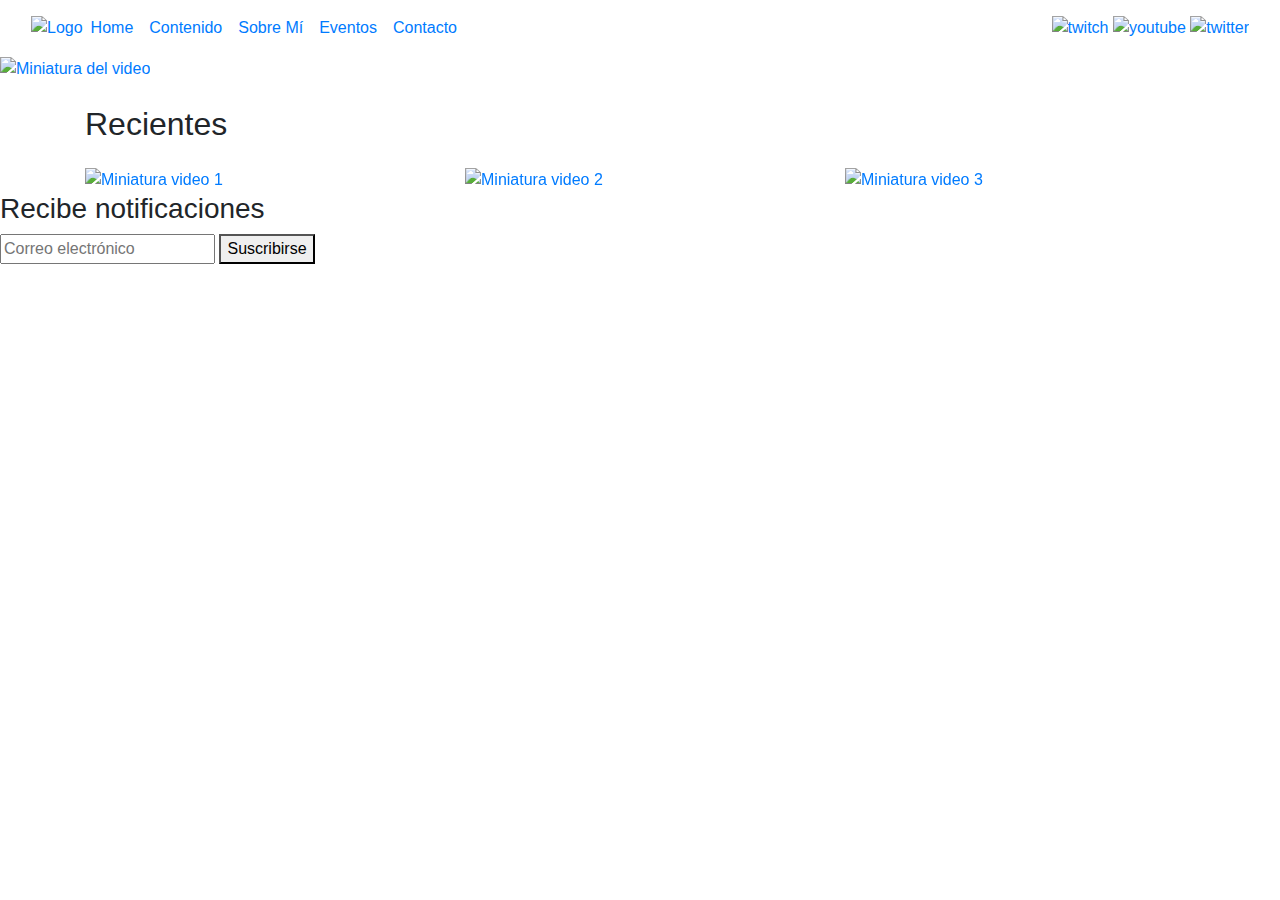
==== index.html @ 82c3791b "Carrusel y arreglo de header" ====
<!DOCTYPE html>
<html lang="en">
<head>
    <meta charset="UTF-8">
    <meta name="viewport" content="width=device-width, initial-scale=1.0">
    <link rel="stylesheet" href="style.css">

    <!-- Bootstrap CSS -->
    <link rel="stylesheet" href="https://cdn.jsdelivr.net/npm/bootstrap@4.3.1/dist/css/bootstrap.min.css" integrity="sha384-ggOyR0iXCbMQv3Xipma34MD+dH/1fQ784/j6cY/iJTQUOhcWr7x9JvoRxT2MZw1T" crossorigin="anonymous">

    <title>DimoWorld</title>
</head>
<body>
    <header>
        <section>
            <nav class="navbar navbar-expand-lg bg-body-tertiary">
                <div class="container-fluid">
                  <a class="logo" href="index.html">
                    <img src="img/logo.png" alt="Logo">
                  </a>
                  <button class="navbar-toggler" type="button" data-bs-toggle="collapse" data-bs-target="#navbarNavAltMarkup" aria-controls="navbarNavAltMarkup" aria-expanded="false" aria-label="Toggle navigation">
                    <span class="navbar-toggler-icon"></span>
                  </button>
                  <div class="collapse navbar-collapse" id="navbarNavAltMarkup">
                    <div class="navbar-nav">
                      <a class="nav-link active" aria-current="page" href="index.html">Home</a>
                      <a class="nav-link" href="menu/contenido.html">Contenido</a>
                      <a class="nav-link" href="menu/sobre-mi.html">Sobre Mí</a>
                      <a class="nav-link" href="menu/eventos.html">Eventos</a>
                      <a class="nav-link" href="menu/contacto.html">Contacto</a>
                    </div>
                  </div>
                    <div class="redes-sociales">
                        <a href="https://www.twitch.tv/dimouy/videos" target="_blank"><img src="img/twitch.png" alt="twitch"></a>
                        <!-- Colocado a modo de ejemplo, cliente aun no tiene Youtube -->
                        <a href="https://www.youtube.com/@yotelocomparo4909" target="_blank"><img src="img/youtube.png" alt="youtube"></a>
                        <!-- Colocado a modo de ejemplo, cliente aun no tiene Twitter -->
                        <a href="https://twitter.com/DIMO_Network" target="_blank"><img src="img/twitter.png" alt="twitter"></a>
                    </div>
                </div>
              </nav>
        </section>
    </header>


    <main>
       <section class="principal"> 
            <a href="https://www.twitch.tv/videos/1963007014?filter=all&sort=time" target="_blank">
                <img src="img/video1.png" alt="Miniatura del video">
            </a>
        </section>

        <section class="recientes-container">
            <div class="container">
                <div class="row">
                    <div class="col">
                        <h2 class="mt-4 mb-4">Recientes</h2>
                    </div>
                </div>
                <div class="row">
                    <div class="col">
                        <section class="recientes">
                            <div id="carouselVideos" class="carousel slide" data-bs-ride="carousel">
                            <div class="carousel-inner">
                              <div class="carousel-item active" data-bs-interval="10">
                                <div class="row">
                                    <div class="col-lg-4">
                                        <a href="https://www.youtube.com/watch?v=jNZIAcnpSLY" target="_blank">
                                            <img src="https://img.youtube.com/vi/jNZIAcnpSLY/hqdefault.jpg" alt="Miniatura video 1">
                                        </a>
                                    </div>
                                    <div class="col-lg-4">
                                        <a href="https://www.youtube.com/watch?v=FsQGLz7Fvig" target="_blank">
                                            <img src="https://img.youtube.com/vi/FsQGLz7Fvig/hqdefault.jpg" alt="Miniatura video 2">
                                        </a>
                                    </div>
                                    <div class="col-lg-4">
                                        <a href="https://www.youtube.com/watch?v=qgTdDr_sN0I" target="_blank">
                                            <img src="https://img.youtube.com/vi/qgTdDr_sN0I/hqdefault.jpg" alt="Miniatura video 3">
                                        </a>
                                    </div>
                                </div>
                                
                              </div>
                              <div class="carousel-item" data-bs-interval="2000">
                                <div class="row">
                                    <div class="col-lg-4">
                                        <a href="https://www.youtube.com/watch?v=CHWD9MPr-ok" target="_blank">
                                            <img src="https://img.youtube.com/vi/CHWD9MPr-ok/hqdefault.jpg" alt="Miniatura video 4">
                                        </a>
                                    </div>
                                    <div class="col-lg-4">
                                        <a href="https://www.youtube.com/watch?v=S-rxwnC7ygg" target="_blank">
                                            <img src="https://img.youtube.com/vi/S-rxwnC7ygg/hqdefault.jpg" alt="Miniatura video 5">
                                        </a>
                                    </div>
                                    <div class="col-lg-4">
                                        <a href="https://www.youtube.com/watch?v=R2Xc50R_74Q" target="_blank">
                                            <img src="https://img.youtube.com/vi/R2Xc50R_74Q/hqdefault.jpg" alt="Miniatura video 6">
                                        </a>
                                    </div>
                                </div>
                              </div>
                              
                            </div>
                                               
                          </div>
                        </section>
                    </div>
                </div>
            </div>
        </section>
    
        
    </main>
    

    <footer>
        <div class="notificaciones">
            <h3>Recibe notificaciones</h3>
            <form>
                <input type="email" placeholder="Correo electrónico" required>
                <button type="submit">Suscribirse</button>
            </form>
        </div>
    </footer>

    <!-- jQuery first, then Popper.js, then Bootstrap JS -->
    <script src="https://code.jquery.com/jquery-3.3.1.slim.min.js" integrity="sha384-q8i/X+965DzO0rT7abK41JStQIAqVgRVzpbzo5smXKp4YfRvH+8abtTE1Pi6jizo" crossorigin="anonymous"></script>
    <script src="https://cdn.jsdelivr.net/npm/popper.js@1.14.7/dist/umd/popper.min.js" integrity="sha384-UO2eT0CpHqdSJQ6hJty5KVphtPhzWj9WO1clHTMGa3JDZwrnQq4sF86dIHNDz0W1" crossorigin="anonymous"></script>
    <script src="https://cdn.jsdelivr.net/npm/bootstrap@4.3.1/dist/js/bootstrap.min.js" integrity="sha384-JjSmVgyd0p3pXB1rRibZUAYoIIy6OrQ6VrjIEaFf/nJGzIxFDsf4x0xIM+B07jRM" crossorigin="anonymous"></script>
    
    <!--Carrusel -->
   <script>
        document.addEventListener('DOMContentLoaded', function() {
            const carouselElement = document.getElementById('carouselVideos');
            const carousel = new bootstrap.Carousel(carouselElement, {
                interval: 2000,
                touch: false
            });
        });
    </script>

</body>
</html>
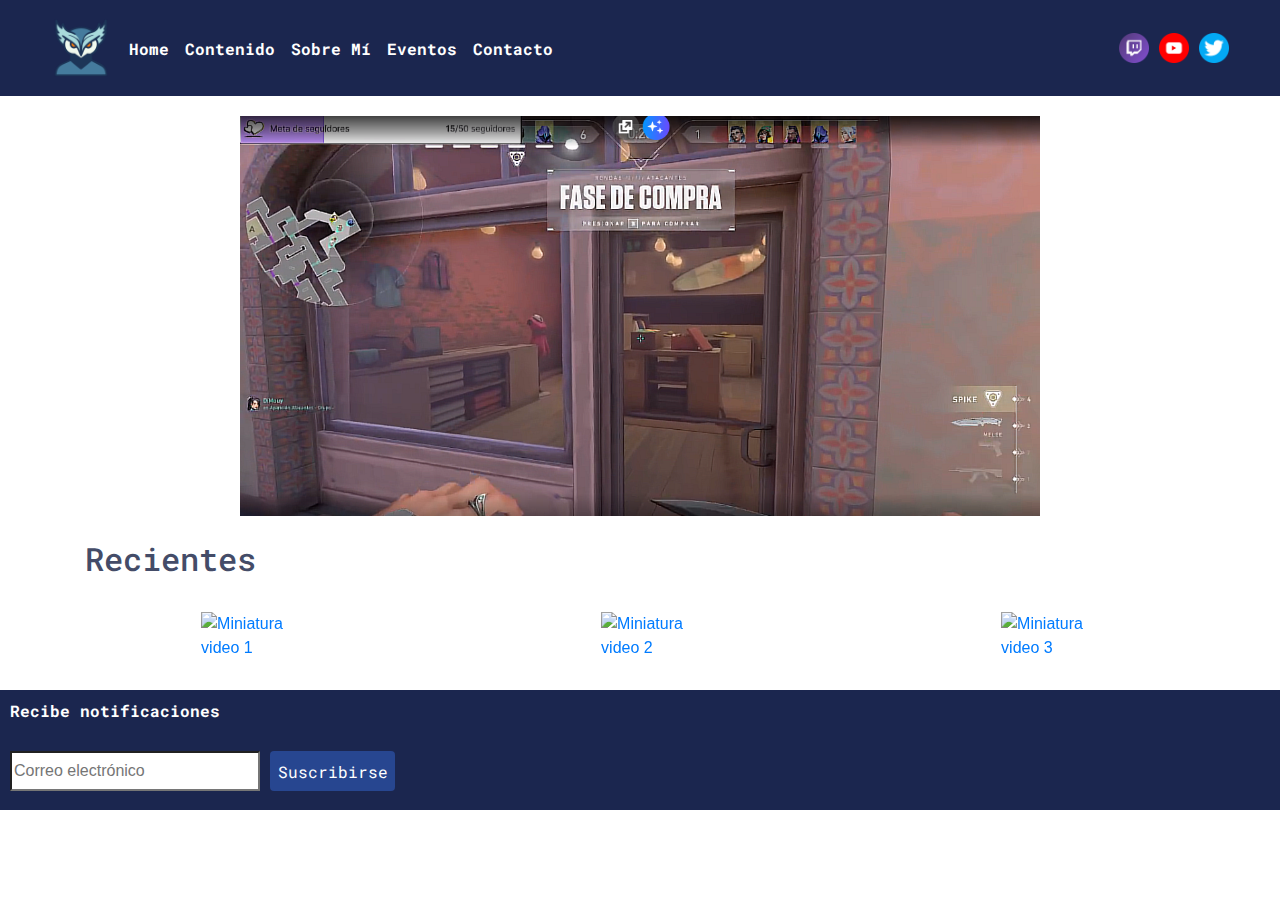
==== commit ca45f8ec: "Descripción y keywords" ====
--- a/index.html
+++ b/index.html
@@ -9,6 +9,10 @@
     <link rel="stylesheet" href="https://cdn.jsdelivr.net/npm/bootstrap@4.3.1/dist/css/bootstrap.min.css" integrity="sha384-ggOyR0iXCbMQv3Xipma34MD+dH/1fQ784/j6cY/iJTQUOhcWr7x9JvoRxT2MZw1T" crossorigin="anonymous">
 
     <title>DimoWorld</title>
+    
+    <!-- descripción y keywords-->
+    <meta name="description" content="Home page del streamer dimouy, videos destacados de dimo.">
+    <meta name="keywords" content="dimouy, gameplay fortnite, gameplay valorant, gameplay league of legends, streamer uruguayo, campeonato fortnite">
 </head>
 <body>
     <header>
--- a/style.css
+++ b/style.css
@@ -0,0 +1,235 @@
+@charset "UTF-8";
+@import url("https://fonts.googleapis.com/css2?family=Roboto+Mono:ital,wght@0,300;0,400;0,600;1,300;1,400;1,500&display=swap");
+/*variables de fuentes*/
+/*Variables de colores*/
+/*mixin de size*/
+/*Headers*/
+h2 {
+  font: bold 24px "Roboto Mono", monospace;
+  color: #444C68;
+}
+
+/*Párrafos*/
+p {
+  font: normal 16px "Roboto Mono", monospace;
+}
+
+/*Botones*/
+form button[type=submit], form .notificaciones input[type=submit][type=email], .notificaciones form input[type=submit][type=email],
+form .notificaciones button[type=submit],
+.notificaciones form button[type=submit] {
+  padding: 8px;
+  border: none;
+  border-radius: 4px;
+  margin-top: 10px;
+  font: normal 16px "Roboto Mono", monospace;
+  background-color: #274690;
+  color: #ffffff;
+  width: 125px;
+  height: 40px;
+}
+
+/*Header*/
+header {
+  background-color: #1B264F;
+  display: flex;
+  justify-content: space-between;
+  align-items: center;
+  padding: 10px 20px;
+  font: bold 16px "Roboto Mono", monospace;
+}
+
+.logo img {
+  max-width: 60px; /* Ajusta el ancho máximo del logo según tus necesidades */
+  height: auto; /* Esto permite que la altura se ajuste proporcionalmente al ancho */
+  margin-right: 10px; /* Espacio entre el logo y el texto */
+}
+.logo img:hover {
+  animation-name: movimientoLogo;
+  animation-duration: 1s;
+  animation-iteration-count: infinite;
+  animation-timing-function: linear;
+  animation-delay: 1s;
+}
+
+nav ul {
+  list-style: none;
+  margin: 0;
+  padding: 0;
+  display: flex;
+  justify-content: center;
+}
+nav ul li {
+  margin-right: 20px;
+}
+nav ul li:last-child {
+  margin-right: 0;
+}
+nav a {
+  text-decoration: none;
+  color: #ffffff;
+}
+
+.redes-sociales {
+  display: flex;
+  align-items: center;
+}
+.redes-sociales a {
+  margin-left: 10px;
+}
+.redes-sociales img {
+  width: 30px;
+  height: 30px;
+}
+
+main {
+  padding: 20px;
+}
+
+/*Home*/
+.principal {
+  text-align: center;
+}
+.principal img {
+  width: 100%;
+  height: 400px;
+  max-width: 800px;
+}
+
+.recientes-container {
+  width: 100%;
+  height: auto;
+  display: flex;
+  align-items: center;
+  justify-content: center;
+}
+
+.carousel-inner {
+  position: relative; /* Asegura que el contenedor del carrusel tenga una posición relativa */
+}
+.carousel-inner .row {
+  display: flex;
+  flex-wrap: nowrap; /* Evita que los elementos se superpongan */
+  overflow: hidden; /* Oculta los elementos que no caben en el carrusel */
+}
+.carousel-inner .col-lg-4 {
+  display: flex;
+  align-items: center;
+  justify-content: center;
+  margin: 10px;
+}
+.carousel-inner .col-lg-4 img {
+  max-width: 90%; /* Ajusta el ancho máximo de las imágenes */
+  height: 80%;
+}
+
+.carousel-item {
+  display: flex;
+  justify-content: center;
+}
+.carousel-item img {
+  width: 100%;
+  height: auto;
+  display: block;
+}
+
+/*Sobre Mí*/
+.foto-parrafo {
+  display: flex;
+  flex-wrap: wrap;
+  align-items: center;
+  padding: 20px;
+}
+.foto-parrafo p {
+  flex: 2; /* Ajusta el ancho del párrafo utilizando flex */
+  align-items: top;
+}
+
+.contenedor-img {
+  flex: 1;
+  margin-right: 20px; /* Margen derecho para separar la imagen del párrafo */
+}
+.contenedor-img img {
+  width: 90%;
+  height: auto;
+}
+
+.redes-sociales ul {
+  list-style: none;
+  padding: 0;
+}
+.redes-sociales li {
+  display: inline-block; /* Los elementos de lista se mostrarán en línea */
+  margin-right: 10px; /* Espacio entre los íconos (puedes ajustarlo según tu preferencia) */
+}
+
+/*Formularios*/
+form .custom-width {
+  width: 80%; /* Cambia el ancho según tus preferencias */
+  margin-left: auto; /* Alinea al centro si es necesario */
+  margin-right: auto; /* Alinea al centro si es necesario */
+}
+form .custom-btn-width {
+  width: 50%; /* Cambia el ancho según tus preferencias */
+  margin-left: auto; /* Alinea al centro si es necesario */
+  margin-right: auto; /* Alinea al centro si es necesario */
+}
+form label,
+form .form-control,
+form .checkbox input[type=checkbox] {
+  font: normal 16px "Roboto Mono", monospace;
+}
+
+/*Footer*/
+footer {
+  width: 100%;
+  height: 120px;
+  bottom: 0;
+  background-color: #1B264F;
+  color: #ffffff;
+  padding: 10px;
+  text-align: left;
+}
+
+.notificaciones {
+  max-width: 600px;
+  display: block;
+  justify-content: left; /* Alinea los elementos a la izquierda */
+  align-items: center; /* Alinea verticalmente los elementos */
+}
+.notificaciones h3 {
+  font: bold 16px "Roboto Mono", monospace;
+  margin-bottom: 20px;
+  margin-right: 10px;
+}
+.notificaciones form {
+  display: flex;
+  align-items: center;
+}
+.notificaciones input[type=email] {
+  background-color: #ffffff;
+  margin-right: 10px;
+  margin-top: 10px;
+  width: 250px;
+  height: 40px;
+}
+
+@keyframes movimientoLogo {
+  0% {
+    transform: translateY(0px);
+  }
+  25% {
+    transform: translateY(-20px);
+  }
+  50% {
+    transform: translateY(0px);
+  }
+  75% {
+    transform: translateY(20px);
+  }
+  100% {
+    transform: translateY(0px);
+  }
+}
+
+/*# sourceMappingURL=style.css.map */
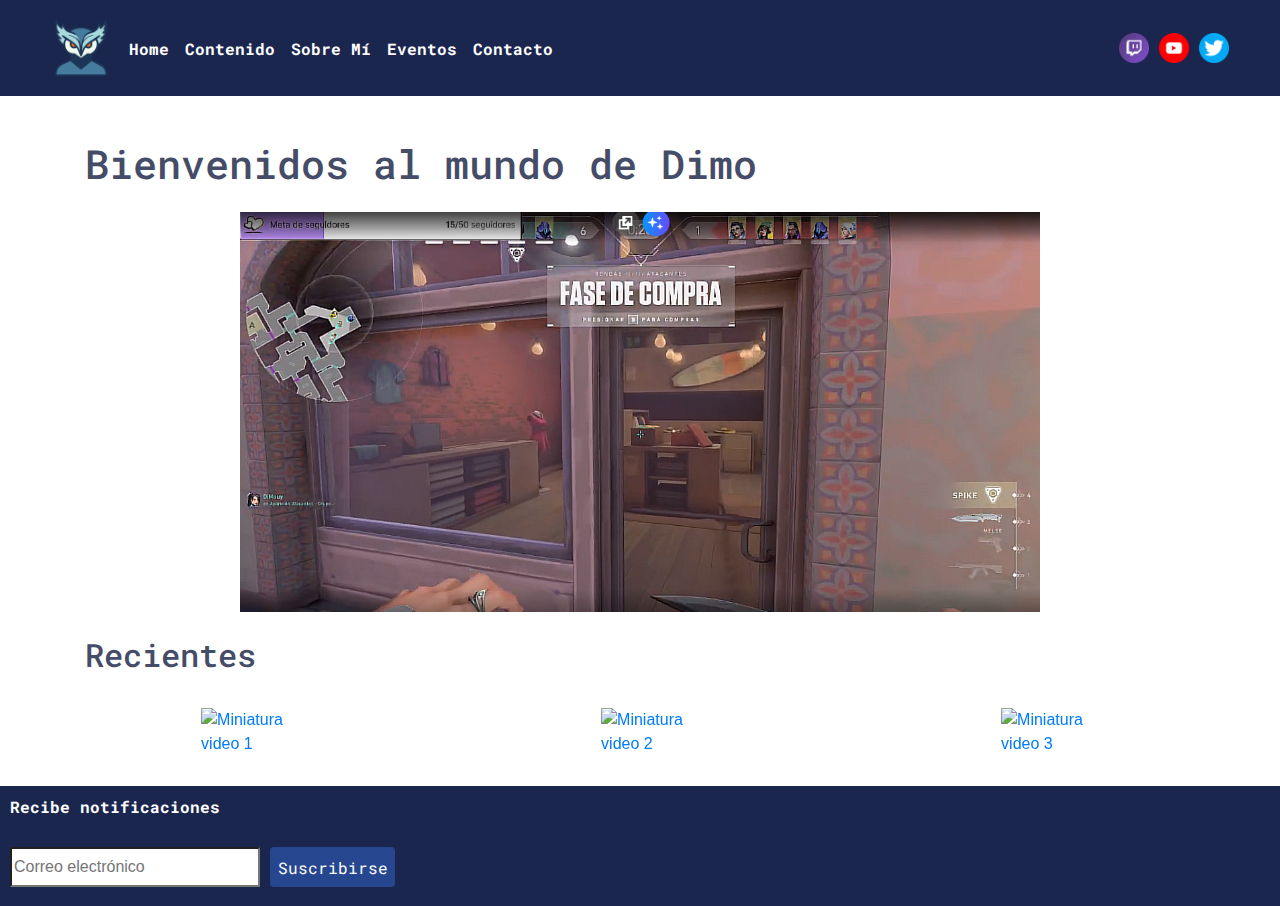
==== commit 3e3e99bc: "Ajuste de los headers" ====
--- a/index.html
+++ b/index.html
@@ -10,9 +10,14 @@
 
     <title>DimoWorld</title>
     
-    <!-- descripción y keywords-->
+    <!-- meta links-->
     <meta name="description" content="Home page del streamer dimouy, videos destacados de dimo.">
     <meta name="keywords" content="dimouy, gameplay fortnite, gameplay valorant, gameplay league of legends, streamer uruguayo, campeonato fortnite">
+    <meta name="author" content="Victoria Pitetta">
+    <meta name="language" content="Español">
+    <meta name="geo.placename" content="Uruguay">
+
+    
 </head>
 <body>
     <header>
@@ -48,11 +53,22 @@
 
 
     <main>
+        <div class="container">
+            <div class="row">
+                <div class="col">
+                    <h1 class="mt-4 mb-4">Bienvenidos al mundo de Dimo</h1>
+                </div>
+            </div>
+            <div class="row">
+                <div class="col">
        <section class="principal"> 
             <a href="https://www.twitch.tv/videos/1963007014?filter=all&sort=time" target="_blank">
                 <img src="img/video1.png" alt="Miniatura del video">
             </a>
         </section>
+    </div>
+</div>
+</div>
 
         <section class="recientes-container">
             <div class="container">
--- a/style.css
+++ b/style.css
@@ -4,8 +4,13 @@
 /*Variables de colores*/
 /*mixin de size*/
 /*Headers*/
+h1 {
+  font: bold 24px "Roboto Mono", monospace;
+  color: #444C68;
+}
+
 h2 {
-  font: bold 24px "Roboto Mono", monospace;
+  font: bold 20px "Roboto Mono", monospace;
   color: #444C68;
 }
 
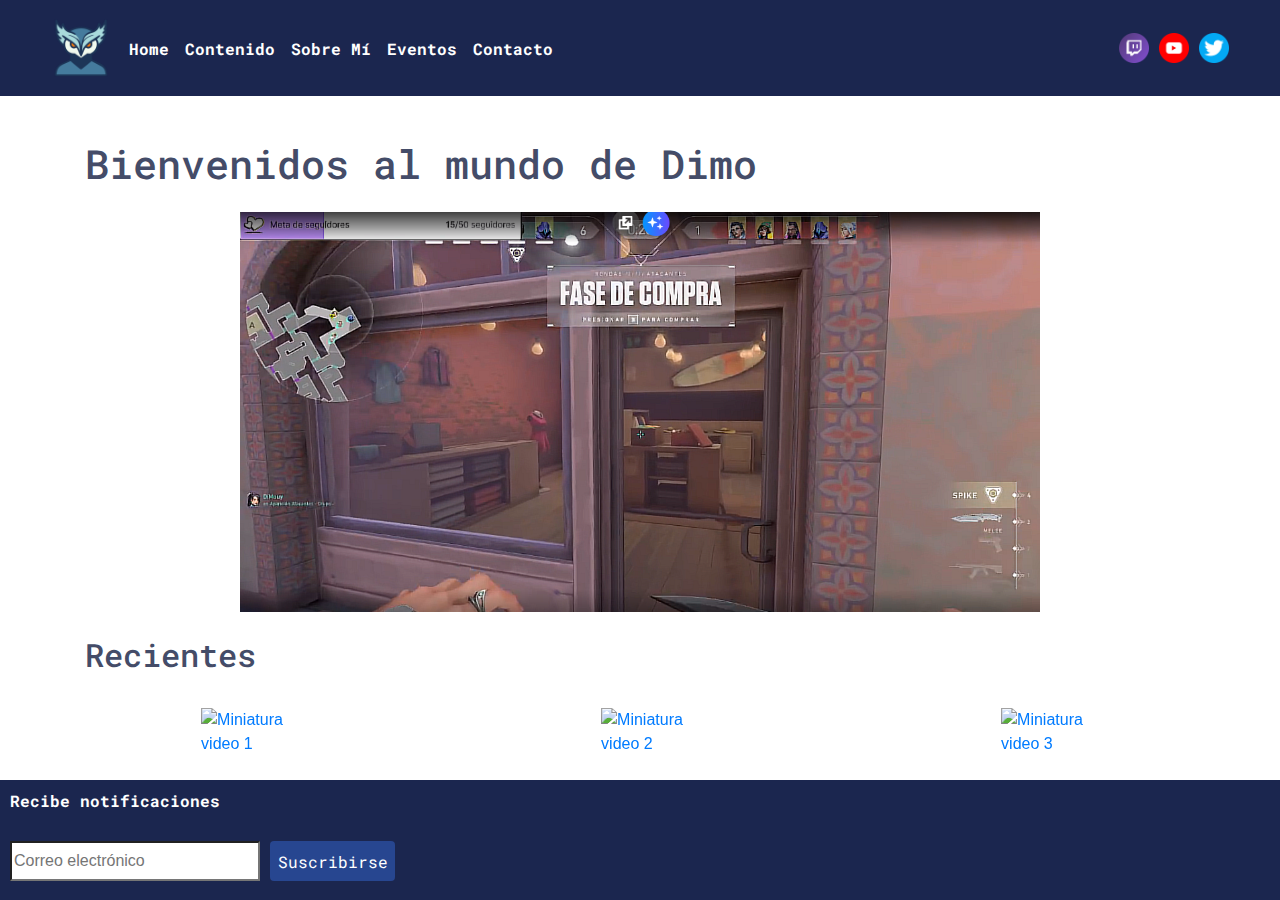
==== commit ab7a9ea2: "Diseño responsive: header" ====
--- a/index.html
+++ b/index.html
@@ -7,6 +7,7 @@
 
     <!-- Bootstrap CSS -->
     <link rel="stylesheet" href="https://cdn.jsdelivr.net/npm/bootstrap@4.3.1/dist/css/bootstrap.min.css" integrity="sha384-ggOyR0iXCbMQv3Xipma34MD+dH/1fQ784/j6cY/iJTQUOhcWr7x9JvoRxT2MZw1T" crossorigin="anonymous">
+    <link rel="stylesheet" href="https://cdnjs.cloudflare.com/ajax/libs/font-awesome/5.15.4/css/all.min.css">
 
     <title>DimoWorld</title>
     
@@ -17,19 +18,23 @@
     <meta name="language" content="Español">
     <meta name="geo.placename" content="Uruguay">
 
+    <!-- favicon -->
+    <link rel="icon" href="img/logo.png" type="image/x-icon">
+    <link rel="shortcut icon" href="img/logo.png" type="image/x-icon">
+
     
 </head>
 <body>
     <header>
         <section>
-            <nav class="navbar navbar-expand-lg bg-body-tertiary">
+            <nav class="navbar  navbar-expand-lg bg-body-tertiary">
                 <div class="container-fluid">
                   <a class="logo" href="index.html">
                     <img src="img/logo.png" alt="Logo">
                   </a>
-                  <button class="navbar-toggler" type="button" data-bs-toggle="collapse" data-bs-target="#navbarNavAltMarkup" aria-controls="navbarNavAltMarkup" aria-expanded="false" aria-label="Toggle navigation">
-                    <span class="navbar-toggler-icon"></span>
-                  </button>
+                  <button class="navbar-toggler" type="button" data-toggle="collapse" data-target="#navbarNavAltMarkup" aria-controls="navbarNavAltMarkup" aria-expanded="false" aria-label="Toggle navigation">
+                    <span class="fas fa-bars"></span>
+                </button>
                   <div class="collapse navbar-collapse" id="navbarNavAltMarkup">
                     <div class="navbar-nav">
                       <a class="nav-link active" aria-current="page" href="index.html">Home</a>
@@ -150,6 +155,14 @@
     <script src="https://cdn.jsdelivr.net/npm/popper.js@1.14.7/dist/umd/popper.min.js" integrity="sha384-UO2eT0CpHqdSJQ6hJty5KVphtPhzWj9WO1clHTMGa3JDZwrnQq4sF86dIHNDz0W1" crossorigin="anonymous"></script>
     <script src="https://cdn.jsdelivr.net/npm/bootstrap@4.3.1/dist/js/bootstrap.min.js" integrity="sha384-JjSmVgyd0p3pXB1rRibZUAYoIIy6OrQ6VrjIEaFf/nJGzIxFDsf4x0xIM+B07jRM" crossorigin="anonymous"></script>
     
+    <script>
+        $(document).ready(function(){
+            $('.navbar-toggler').click(function(){
+                $('.collapse').collapse('toggle');
+            });
+        });
+    </script>
+
     <!--Carrusel -->
    <script>
         document.addEventListener('DOMContentLoaded', function() {
--- a/style.css
+++ b/style.css
@@ -87,6 +87,10 @@
   height: 30px;
 }
 
+.navbar-toggler {
+  background-color: #576CA8 !important; /* Color por defecto del botón */
+}
+
 main {
   padding: 20px;
 }
@@ -194,6 +198,8 @@
   color: #ffffff;
   padding: 10px;
   text-align: left;
+  position: fixed; /* Fija el footer */
+  bottom: 0;
 }
 
 .notificaciones {
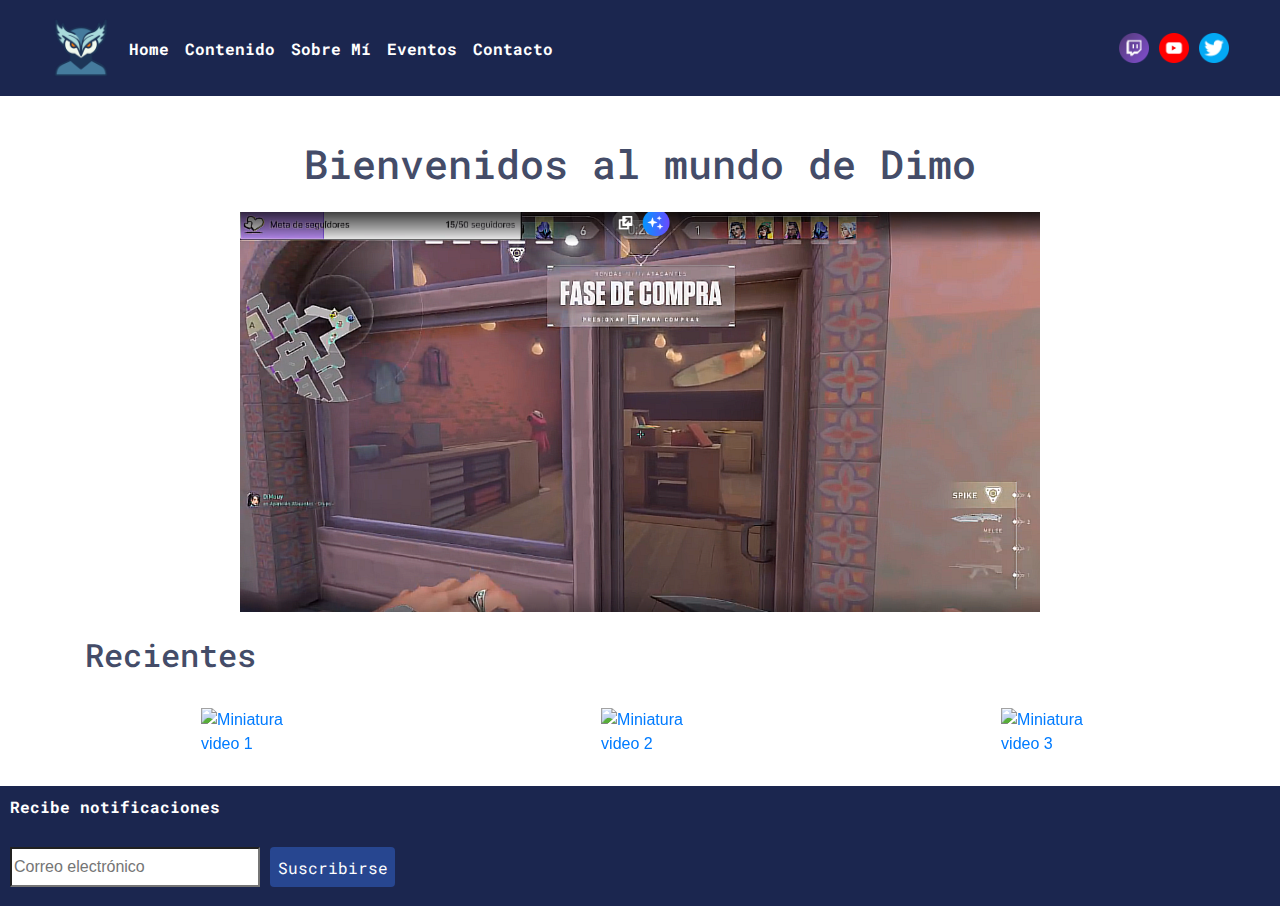
==== commit eca2296b: "retoques finales" ====
--- a/index.html
+++ b/index.html
@@ -61,7 +61,7 @@
         <div class="container">
             <div class="row">
                 <div class="col">
-                    <h1 class="mt-4 mb-4">Bienvenidos al mundo de Dimo</h1>
+                    <h1 class="mt-4 mb-4 text-center text-sm text-md text-lg">Bienvenidos al mundo de Dimo</h1>
                 </div>
             </div>
             <div class="row">
@@ -79,7 +79,7 @@
             <div class="container">
                 <div class="row">
                     <div class="col">
-                        <h2 class="mt-4 mb-4">Recientes</h2>
+                        <h2 class="mt-4 mb-4  text-left text-sm text-md text-lg">Recientes</h2>
                     </div>
                 </div>
                 <div class="row">
@@ -155,6 +155,8 @@
     <script src="https://cdn.jsdelivr.net/npm/popper.js@1.14.7/dist/umd/popper.min.js" integrity="sha384-UO2eT0CpHqdSJQ6hJty5KVphtPhzWj9WO1clHTMGa3JDZwrnQq4sF86dIHNDz0W1" crossorigin="anonymous"></script>
     <script src="https://cdn.jsdelivr.net/npm/bootstrap@4.3.1/dist/js/bootstrap.min.js" integrity="sha384-JjSmVgyd0p3pXB1rRibZUAYoIIy6OrQ6VrjIEaFf/nJGzIxFDsf4x0xIM+B07jRM" crossorigin="anonymous"></script>
     
+
+     <!-- Menu desplegable-->
     <script>
         $(document).ready(function(){
             $('.navbar-toggler').click(function(){
--- a/style.css
+++ b/style.css
@@ -191,15 +191,13 @@
 
 /*Footer*/
 footer {
+  background-color: #1B264F;
   width: 100%;
   height: 120px;
   bottom: 0;
-  background-color: #1B264F;
   color: #ffffff;
   padding: 10px;
   text-align: left;
-  position: fixed; /* Fija el footer */
-  bottom: 0;
 }
 
 .notificaciones {
